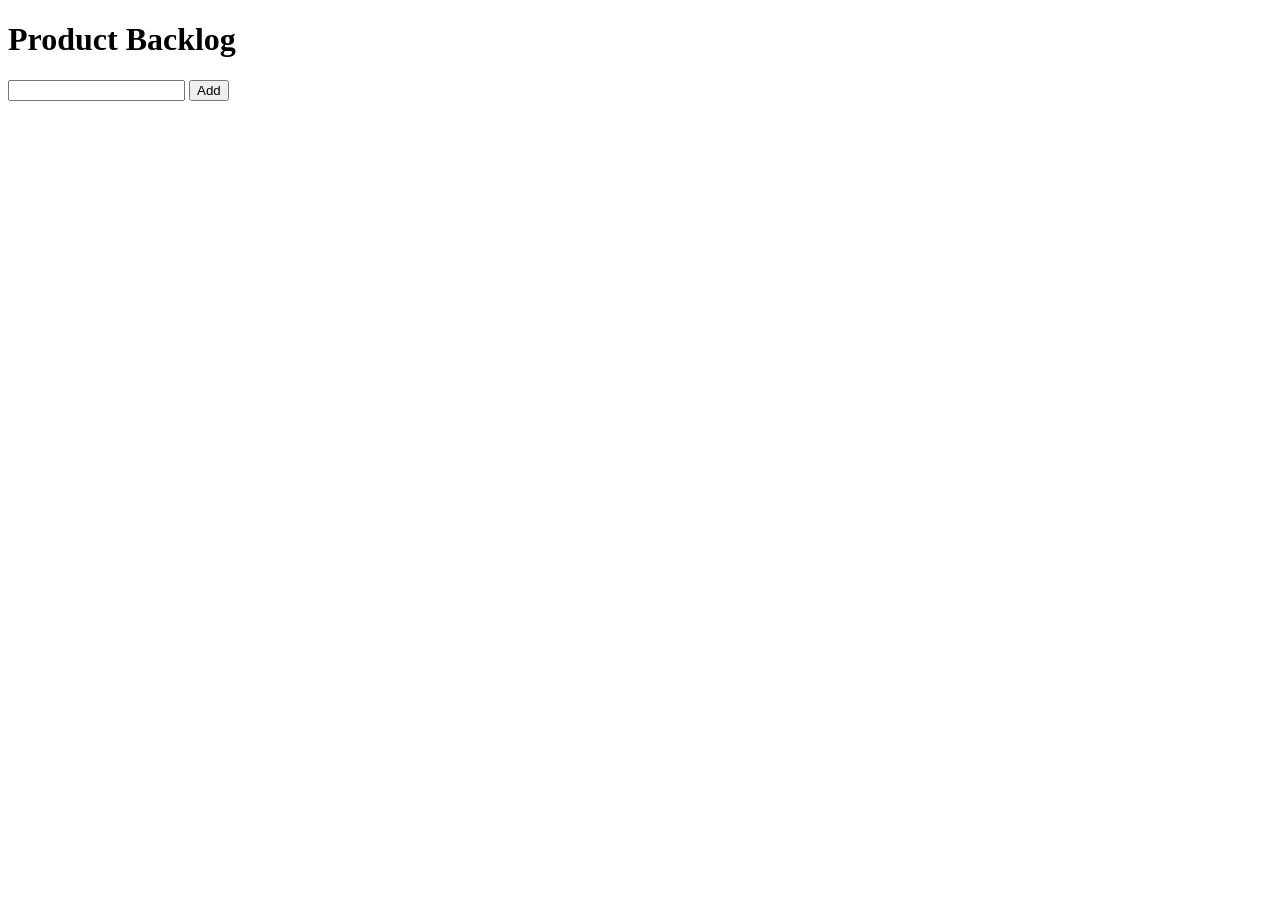
==== backlog-manager/index.html @ b07b31b7 "Build first working backlog manager" ====
<!DOCTYPE html>
<html>

<head>
    <title>Backlog Manager</title>
    <link rel="stylesheet" href="style.css">
</head>

<body>

    <h1>Product Backlog</h1>

    <input id="backlogInput" type="text" onkeydown="if (event.key === 'Enter') addItem()">

    <button onclick="addItem()">Add</button>

    <ul id="backlogList">

    </ul>

    <script src="script.js"></script>

</body>

</html>
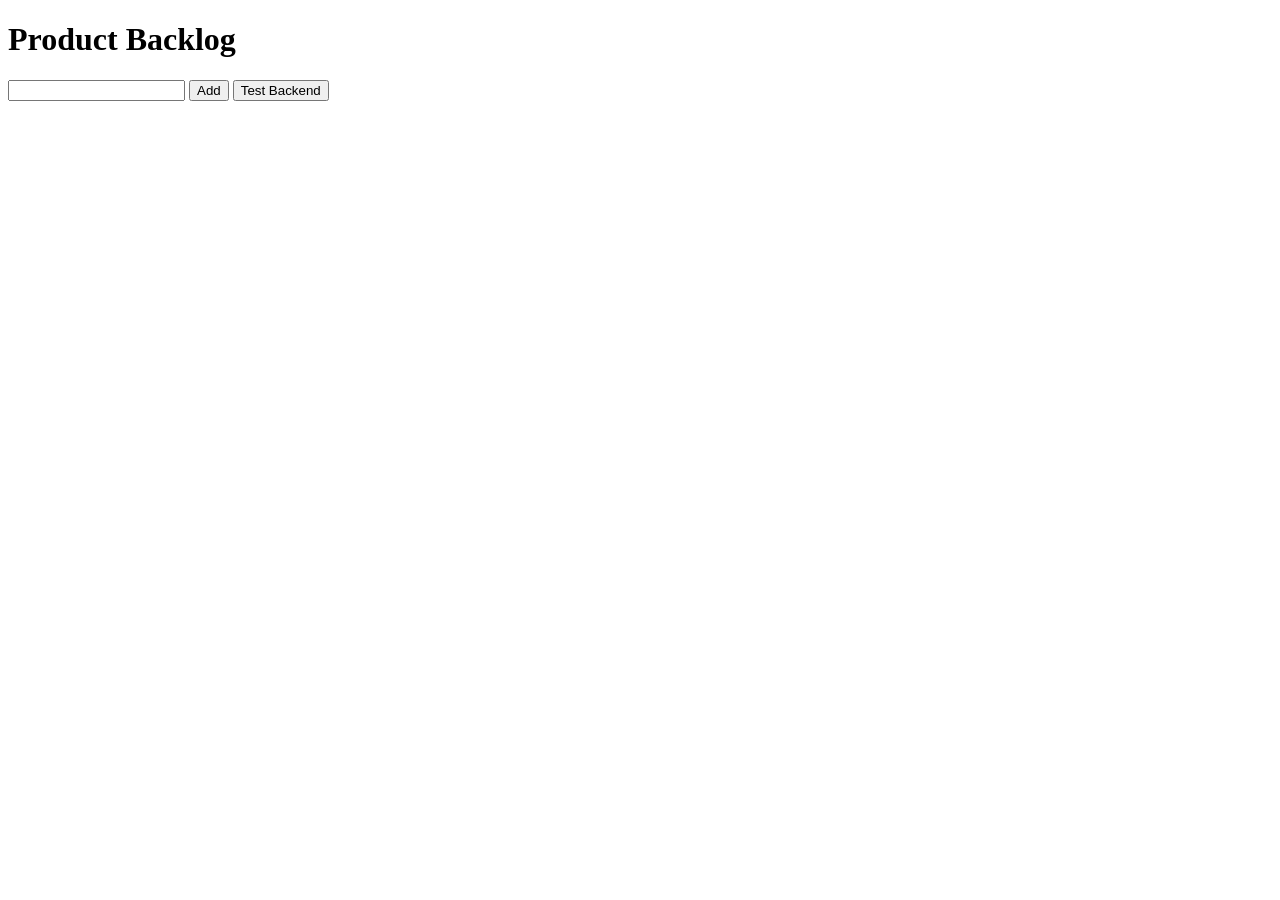
==== commit a864ac60: "Connect frontend to backend" ====
--- a/backlog-manager/index.html
+++ b/backlog-manager/index.html
@@ -3,7 +3,7 @@
 
 <head>
     <title>Backlog Manager</title>
-    <link rel="stylesheet" href="style.css">
+    <link rel="stylesheet" href="/backlog-manager/style.css">
 </head>
 
 <body>
@@ -13,12 +13,12 @@
     <input id="backlogInput" type="text" onkeydown="if (event.key === 'Enter') addItem()">
 
     <button onclick="addItem()">Add</button>
-
+    <button onclick="testBackend()">Test Backend</button>
     <ul id="backlogList">
 
     </ul>
 
-    <script src="script.js"></script>
+    <script src="/backlog-manager/script.js"></script>
 
 </body>
 
